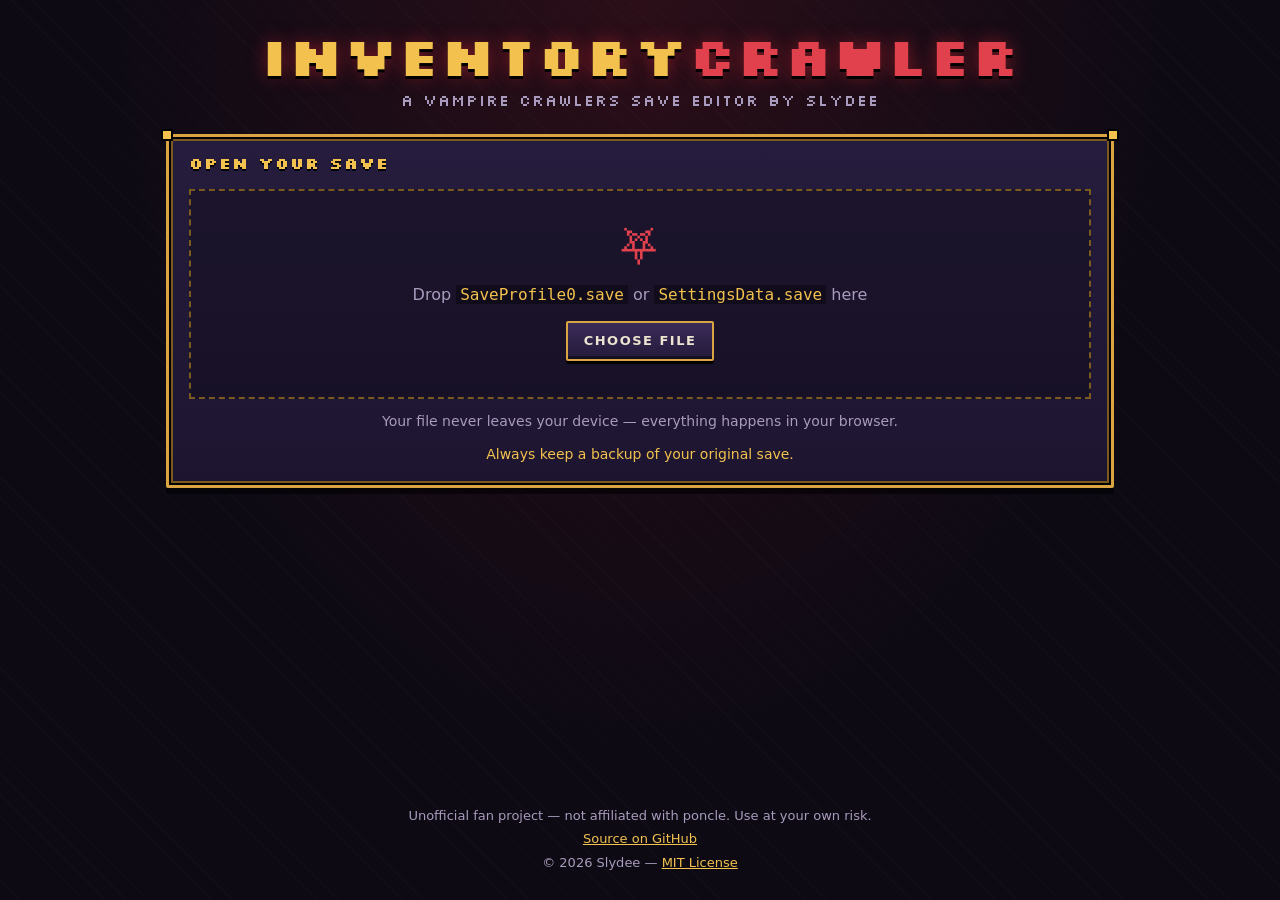
==== index.html @ e02be1e1 "Overview: "Unlock everything" runs Unlock all of every category Asks for confirmation; gold, experim" ====
<!doctype html>
<html lang="en">
<head>
  <meta charset="utf-8">
  <meta name="viewport" content="width=device-width, initial-scale=1">
  <meta name="description" content="InventoryCrawler — edit your Vampire Crawlers save files right in your browser. Nothing is uploaded.">
  <title>InventoryCrawler — A Vampire Crawlers Save Editor</title>
  <link rel="icon" href="data:image/svg+xml,<svg xmlns='http://www.w3.org/2000/svg' viewBox='0 0 16 16'><rect x='2' y='4' width='12' height='9' fill='%23b8862b'/><rect x='3' y='5' width='10' height='7' fill='%233a1420'/><rect x='7' y='7' width='2' height='3' fill='%23f2c14e'/></svg>">
  <!-- version:start (generated by tools/stamp-version.mjs) -->
  <meta name="app-version" content="6b5664f86b">
  <script type="importmap">
  {
    "imports": {
      "./js/app.js": "./js/app.js?v=6b5664f86b",
      "./js/checksum.js": "./js/checksum.js?v=6b5664f86b",
      "./js/json-lossless.js": "./js/json-lossless.js?v=6b5664f86b",
      "./js/save-file.js": "./js/save-file.js?v=6b5664f86b",
      "./js/ui/dom.js": "./js/ui/dom.js?v=6b5664f86b",
      "./js/ui/views.js": "./js/ui/views.js?v=6b5664f86b"
    }
  }
  </script>
  <!-- version:end -->
  <link rel="stylesheet" href="css/style.css?v=6b5664f86b">
</head>
<body>
  <header class="site-header">
    <h1 class="logo"><a id="home-link" href="./" title="Back to start"><span class="logo-main">Inventory</span><span class="logo-accent">Crawler</span></a></h1>
    <p class="tagline">A Vampire Crawlers Save Editor by Slydee</p>
  </header>

  <main id="app">
    <!-- Start screen -->
    <section id="start" class="panel start">
      <h2 class="panel-title">Open your save</h2>
      <label id="dropzone" class="dropzone" tabindex="0">
        <!-- no "accept" filter: iOS greys out unknown extensions like .save; content is validated on load -->
        <input id="file-input" type="file" hidden>
        <span class="dropzone-icon" aria-hidden="true">⛧</span>
        <span class="dropzone-text">Drop <code>SaveProfile0.save</code> or <code>SettingsData.save</code> here</span>
        <span class="btn">Choose file</span>
      </label>
      <p class="hint">Your file never leaves your device — everything happens in your browser.</p>
      <p class="hint warn">Always keep a backup of your original save.</p>
    </section>

    <!-- Editor -->
    <section id="editor" hidden>
      <div class="panel file-bar">
        <div class="file-info">
          <span id="file-name" class="file-name"></span>
          <span id="file-kind" class="badge"></span>
          <span id="checksum-badge" class="badge"></span>
          <span id="dirty-badge" class="badge badge-warn" hidden>Unsaved changes</span>
        </div>
        <button id="close-file" class="btn btn-ghost" type="button">Open other file</button>
      </div>

      <nav id="tabs" class="tabs" role="tablist"></nav>
      <div id="view"></div>

      <div class="panel export-bar">
        <button id="download" class="btn btn-primary" type="button">Download edited save</button>
        <button id="download-backup" class="btn" type="button">Download original (backup)</button>
      </div>
    </section>

    <div id="toast" class="toast" role="status" aria-live="polite" hidden></div>
  </main>

  <footer class="site-footer">
    <p>Unofficial fan project — not affiliated with poncle. Use at your own risk.</p>
    <p><a href="https://github.com/Slydee23/inventory-crawler">Source on GitHub</a></p>
    <p>&copy; 2026 Slydee — <a href="https://github.com/Slydee23/inventory-crawler/blob/main/LICENSE">MIT License</a></p>
  </footer>

  <script type="module" src="js/app.js?v=6b5664f86b"></script>
</body>
</html>
---- css/style.css ----
/* InventoryCrawler — dark gothic UI with gold-framed panels.
   Inspired by the game's mood; uses no game assets. */

@font-face {
  font-family: 'Silkscreen';
  src: url('../fonts/Silkscreen-Regular.ttf') format('truetype');
  font-weight: 400;
  font-display: swap;
}
@font-face {
  font-family: 'Silkscreen';
  src: url('../fonts/Silkscreen-Bold.ttf') format('truetype');
  font-weight: 700;
  font-display: swap;
}

:root {
  --bg: #0d0a14;
  --bg-2: #171124;
  --panel: #1d1530;
  --panel-2: #261c3d;
  --gold: #d9a441;
  --gold-hi: #f2c14e;
  --gold-lo: #7a5a1e;
  --blood: #b3202c;
  --blood-hi: #e0414c;
  --green: #5fbf5a;
  --text: #ece3d0;
  --muted: #a99bbd;
  --pixel: 'Silkscreen', ui-monospace, monospace;
  --body: system-ui, -apple-system, 'Segoe UI', Roboto, sans-serif;
  --ui: 800 13px/1.2 var(--body); /* small caps-style labels; pixel font only at 16/24px */
  --radius: 2px;
}

* { box-sizing: border-box; }

html { background: var(--bg); }
body {
  margin: 0;
  min-height: 100vh;
  display: flex;
  flex-direction: column;
  color: var(--text);
  font: 16px/1.5 var(--body);
  background:
    radial-gradient(ellipse at top, rgba(179, 32, 44, 0.18), transparent 60%),
    repeating-linear-gradient(45deg, transparent 0 14px, rgba(255, 255, 255, 0.015) 14px 15px),
    var(--bg);
}

a { color: var(--gold-hi); }
code {
  font-family: ui-monospace, monospace;
  color: var(--gold-hi);
  background: rgba(0, 0, 0, 0.35);
  padding: 0 4px;
}

/* ---------------------------------------------------------- header / footer */

.site-header {
  text-align: center;
  padding: 28px 16px 8px;
}
.logo {
  margin: 0;
  font: 700 clamp(18px, 5.4vw, 54px)/1 var(--pixel);
  letter-spacing: 1px;
  text-shadow: 0 3px 0 #000, 0 0 18px rgba(179, 32, 44, 0.6);
}
.logo-main { color: var(--gold-hi); }
.logo-accent { color: var(--blood-hi); }
.tagline {
  margin: 8px 0 0;
  font: 400 16px var(--pixel);
  color: var(--muted);
  text-transform: uppercase;
  letter-spacing: 1px;
}

.site-footer {
  margin-top: auto;
  padding: 24px 16px;
  text-align: center;
  font-size: 13px;
  color: var(--muted);
}
.site-footer p { margin: 4px 0; }

main {
  width: 100%;
  max-width: 980px;
  margin: 0 auto;
  padding: 16px;
}

/* ---------------------------------------------------------- panels */

.panel {
  position: relative;
  background: linear-gradient(180deg, var(--panel-2), var(--panel));
  border: 3px solid var(--gold);
  border-radius: var(--radius);
  box-shadow:
    inset 0 0 0 2px #000,
    inset 0 0 0 4px var(--gold-lo),
    0 6px 0 rgba(0, 0, 0, 0.6);
  padding: 20px;
  margin-bottom: 18px;
}
/* corner studs */
.panel::before, .panel::after {
  content: '';
  position: absolute;
  width: 8px; height: 8px;
  background: var(--gold-hi);
  box-shadow: 0 0 0 2px #000;
  top: -6px;
}
.panel::before { left: -6px; }
.panel::after { right: -6px; }

.panel-title {
  margin: -4px 0 16px;
  font: 700 16px var(--pixel);
  color: var(--gold-hi);
  text-transform: uppercase;
  letter-spacing: 1px;
  text-shadow: 0 2px 0 #000;
}
.panel-title small {
  font: 400 12px var(--body);
  color: var(--muted);
  text-transform: none;
  letter-spacing: 0;
  margin-left: 8px;
}

/* ---------------------------------------------------------- buttons */

.btn {
  display: inline-block;
  font: var(--ui);
  letter-spacing: 1.5px;
  text-transform: uppercase;
  color: var(--text);
  background: linear-gradient(180deg, #3a2b58, #251a3b);
  border: 2px solid var(--gold);
  box-shadow: inset 0 -3px 0 rgba(0, 0, 0, 0.45), 0 3px 0 #000;
  padding: 10px 16px;
  cursor: pointer;
  border-radius: var(--radius);
  transition: transform 0.05s, filter 0.1s;
}
.btn:hover { filter: brightness(1.2); }
.btn:active { transform: translateY(2px); box-shadow: inset 0 -1px 0 rgba(0, 0, 0, 0.45), 0 1px 0 #000; }
.btn:focus-visible, .dropzone:focus-visible, input:focus-visible, textarea:focus-visible {
  outline: 2px solid var(--gold-hi);
  outline-offset: 2px;
}
.btn-primary {
  background: linear-gradient(180deg, var(--blood-hi), var(--blood));
  border-color: var(--gold-hi);
}
.btn-ghost { background: transparent; }
.btn-small { padding: 7px 10px; font-size: 12px; }
.btn[disabled] { opacity: 0.5; cursor: not-allowed; }

/* ---------------------------------------------------------- start screen */

.start { text-align: center; }
.dropzone {
  display: flex;
  flex-direction: column;
  align-items: center;
  gap: 14px;
  padding: 36px 16px;
  border: 2px dashed var(--gold-lo);
  background: rgba(0, 0, 0, 0.25);
  cursor: pointer;
  transition: background 0.15s, border-color 0.15s;
}
.dropzone.drag { background: rgba(179, 32, 44, 0.18); border-color: var(--gold-hi); }
.dropzone-icon { font-size: 42px; color: var(--blood-hi); line-height: 1; }
.dropzone-text { color: var(--muted); }
.hint { color: var(--muted); font-size: 14px; margin: 12px 0 0; }
.hint.warn { color: var(--gold-hi); }

/* ---------------------------------------------------------- file bar & badges */

.file-bar {
  display: flex;
  flex-wrap: wrap;
  align-items: center;
  justify-content: space-between;
  gap: 12px;
  padding: 14px 20px;
}
.file-info { display: flex; flex-wrap: wrap; align-items: center; gap: 8px; }
.file-name { font: 400 16px var(--pixel); color: var(--gold-hi); word-break: break-all; }
.badge {
  font: var(--ui);
  font-size: 11px;
  letter-spacing: 1px;
  text-transform: uppercase;
  padding: 4px 8px;
  border: 1px solid var(--gold-lo);
  background: rgba(0, 0, 0, 0.35);
  color: var(--muted);
}
.badge-ok { color: var(--green); border-color: var(--green); }
.badge-bad { color: var(--blood-hi); border-color: var(--blood-hi); }
.badge-warn { color: var(--gold-hi); border-color: var(--gold-hi); }

/* ---------------------------------------------------------- tabs */

.tabs { display: flex; flex-wrap: wrap; gap: 6px; margin-bottom: 18px; }
.tab {
  font: var(--ui);
  letter-spacing: 1.5px;
  text-transform: uppercase;
  color: var(--muted);
  background: var(--bg-2);
  border: 2px solid var(--gold-lo);
  padding: 8px 14px;
  cursor: pointer;
}
.tab[aria-selected='true'] {
  color: var(--gold-hi);
  border-color: var(--gold);
  background: var(--panel-2);
  box-shadow: inset 0 -3px 0 var(--blood);
}

/* ---------------------------------------------------------- stats */

.stats {
  display: grid;
  grid-template-columns: repeat(auto-fill, minmax(190px, 1fr));
  gap: 12px;
}
.stat {
  background: rgba(0, 0, 0, 0.3);
  border: 1px solid var(--gold-lo);
  padding: 10px 12px;
}
.stat-label { font: var(--ui); font-size: 11px; letter-spacing: 1px; text-transform: uppercase; color: var(--muted); }
.stat-value { font: 400 16px/1.4 var(--pixel); color: var(--text); margin-top: 4px; overflow-wrap: anywhere; }

/* ---------------------------------------------------------- coins */

.coins {
  display: flex;
  flex-wrap: wrap;
  align-items: center;
  gap: 12px;
}
.coin-icon {
  width: 28px; height: 28px;
  border-radius: 50%;
  background: radial-gradient(circle at 35% 35%, #fff3b0, var(--gold-hi) 35%, var(--gold-lo));
  box-shadow: 0 0 0 2px #000, 0 0 12px rgba(242, 193, 78, 0.5);
}
.coins input { width: 180px; font-size: 20px; }

/* ---------------------------------------------------------- forms */

input[type='number'], input[type='text'], textarea {
  font: 16px ui-monospace, monospace;
  color: var(--text);
  background: #0b0812;
  border: 2px solid var(--gold-lo);
  padding: 8px 10px;
  border-radius: var(--radius);
}
input[type='range'] { accent-color: var(--blood-hi); width: 120px; }
.field-control { display: flex; align-items: center; gap: 8px; flex-shrink: 0; }
input[type='checkbox'] { accent-color: var(--blood-hi); width: 18px; height: 18px; }

.fields {
  display: grid;
  grid-template-columns: repeat(auto-fill, minmax(280px, 1fr));
  gap: 8px 18px;
}
.field {
  display: flex;
  align-items: center;
  justify-content: space-between;
  gap: 12px;
  padding: 6px 0;
  border-bottom: 1px dotted rgba(217, 164, 65, 0.25);
}
.field-label { font-size: 14px; }
.field-label small { display: block; color: var(--muted); font-size: 11px; font-family: ui-monospace, monospace; }
.field input[type='number'], .field input[type='text'] { width: 130px; padding: 4px 8px; font-size: 14px; }

/* ---------------------------------------------------------- toggle lists */

.toggle-list {
  display: grid;
  grid-template-columns: repeat(auto-fill, minmax(220px, 1fr));
  gap: 6px;
}
.toggle {
  display: flex;
  align-items: center;
  gap: 10px;
  padding: 8px 10px;
  background: rgba(0, 0, 0, 0.3);
  border: 1px solid var(--gold-lo);
  cursor: pointer;
  font-size: 14px;
}
.toggle:has(input:checked) { border-color: var(--gold); background: rgba(217, 164, 65, 0.08); }
.toggle small { display: block; color: var(--muted); font-size: 11px; font-family: ui-monospace, monospace; overflow-wrap: anywhere; }
.toggle > span { min-width: 0; }

.list-tools {
  display: flex;
  flex-wrap: wrap;
  align-items: center;
  gap: 8px;
  margin-bottom: 12px;
}
.list-tools input[type='search'] {
  flex: 1 1 200px;
  font: 15px var(--body);
  color: var(--text);
  background: #0b0812;
  border: 2px solid var(--gold-lo);
  padding: 6px 10px;
}
.chips { display: flex; flex-wrap: wrap; gap: 6px; }
.chip {
  font-size: 13px;
  padding: 4px 10px;
  background: rgba(0, 0, 0, 0.35);
  border: 1px solid var(--gold-lo);
}
.empty { color: var(--muted); font-style: italic; margin: 0; }
.note { color: var(--muted); font-size: 13px; margin: 12px 0 0; }

/* ---------------------------------------------------------- raw json */

.raw textarea {
  width: 100%;
  min-height: 60vh;
  font-size: 13px;
  line-height: 1.45;
  white-space: pre;
  tab-size: 2;
}
.raw-actions { display: flex; flex-wrap: wrap; gap: 10px; margin-top: 12px; align-items: center; }
.raw-error { color: var(--blood-hi); font-size: 14px; }

/* ---------------------------------------------------------- export bar */

.export-bar {
  padding: 12px;
  position: sticky;
  bottom: 12px;
  display: flex;
  flex-wrap: wrap;
  gap: 12px;
  justify-content: center;
  z-index: 5;
}

/* ---------------------------------------------------------- toast */

.toast {
  position: fixed;
  left: 50%;
  bottom: 96px;
  transform: translateX(-50%);
  max-width: calc(100% - 32px);
  padding: 10px 18px;
  background: #000;
  border: 2px solid var(--gold);
  font: var(--ui);
  z-index: 10;
}
.toast.error { border-color: var(--blood-hi); color: var(--blood-hi); }

@media (max-width: 560px) {
  .panel { padding: 16px 14px; }
  .export-bar { position: static; }
  .stats { grid-template-columns: 1fr 1fr; gap: 8px; }
  .tagline { font-size: 12px; }
  .export-bar .btn { flex: 1 1 100%; }
  .coins input { width: 100%; }
}

/* ---------------------------------------------------------- experimental section */

details.experimental { border-color: var(--blood); }
details.experimental > summary {
  cursor: pointer;
  list-style: none;
  margin: -4px 0 0;
}
details.experimental > summary::-webkit-details-marker { display: none; }
details.experimental > summary::before { content: "▸ "; color: var(--blood-hi); }
details.experimental[open] > summary::before { content: "▾ "; }
details.experimental[open] > summary { margin-bottom: 16px; }
.warn-box {
  margin: 0 0 12px;
  padding: 10px 12px;
  border: 2px solid var(--blood-hi);
  background: rgba(179, 32, 44, 0.15);
  color: var(--text);
  font-size: 14px;
}

/* logo link back to start */
.logo a { color: inherit; text-decoration: none; }
.logo a:hover { filter: brightness(1.15); }
.logo a:focus-visible { outline: 2px solid var(--gold-hi); outline-offset: 4px; }

.sub-title {
  margin: 18px 0 10px;
  font: var(--ui);
  letter-spacing: 1.5px;
  text-transform: uppercase;
  color: var(--gold-hi);
}
.exp-list { margin: 0 0 8px; padding-left: 18px; }
.exp-list li { margin: 2px 0; }

.group + .group { margin-top: 8px; padding-top: 4px; border-top: 1px dotted rgba(217, 164, 65, 0.3); }
.groups .sub-title:first-child { margin-top: 0; }
.sub-title small { color: var(--muted); font-weight: 400; letter-spacing: 0; text-transform: none; }

/* gold: first and most prominent panel on the overview */
.gold-panel {
  border-color: var(--gold-hi);
  background: linear-gradient(180deg, #3a2a1a, #261c2e);
  box-shadow: inset 0 0 0 2px #000, inset 0 0 0 4px var(--gold-lo), 0 0 24px rgba(242, 193, 78, 0.25), 0 6px 0 rgba(0, 0, 0, 0.6);
}
.gold-panel .panel-title { font-size: 24px; }
.gold-panel .coin-icon { width: 40px; height: 40px; }
.gold-panel .coins input { font: 700 26px ui-monospace, monospace; color: var(--gold-hi); width: 240px; }

.unlock-toggle { margin-bottom: 10px; max-width: 360px; border-color: var(--gold); }

/* collapsible groups */
details.group > summary.sub-title { cursor: pointer; list-style: none; display: flex; align-items: center; gap: 8px; margin: 14px 0 10px; }
details.group > summary::-webkit-details-marker { display: none; }
details.group > summary::before { content: '▸'; color: var(--blood-hi); width: 12px; }
details.group[open] > summary::before { content: '▾'; }
details.group:not([open]) > summary { margin-bottom: 4px; }
.group-count:empty { display: none; }
.groups > .list-tools { margin-bottom: 4px; }

/* cross-links between linked entries (character <-> unlock, relic <-> unlock) */
.tile-link {
  display: inline-block;
  margin-top: 3px;
  font: var(--ui);
  font-size: 11px;
  letter-spacing: 0.5px;
  color: var(--gold-hi);
  text-decoration: none;
  border-bottom: 1px dotted var(--gold);
}
.tile-link:hover { color: #fff; border-bottom-style: solid; }
.toggle.highlight {
  border-color: var(--gold-hi);
  box-shadow: 0 0 0 2px var(--gold-hi), 0 0 18px rgba(242, 193, 78, 0.6);
  transition: box-shadow 0.3s;
}

/* "Unlock all" in panel titles */
.panel-title { display: flex; flex-wrap: wrap; align-items: baseline; gap: 4px 8px; }
.panel-title .unlock-all { margin-left: auto; letter-spacing: 1px; text-shadow: none; }
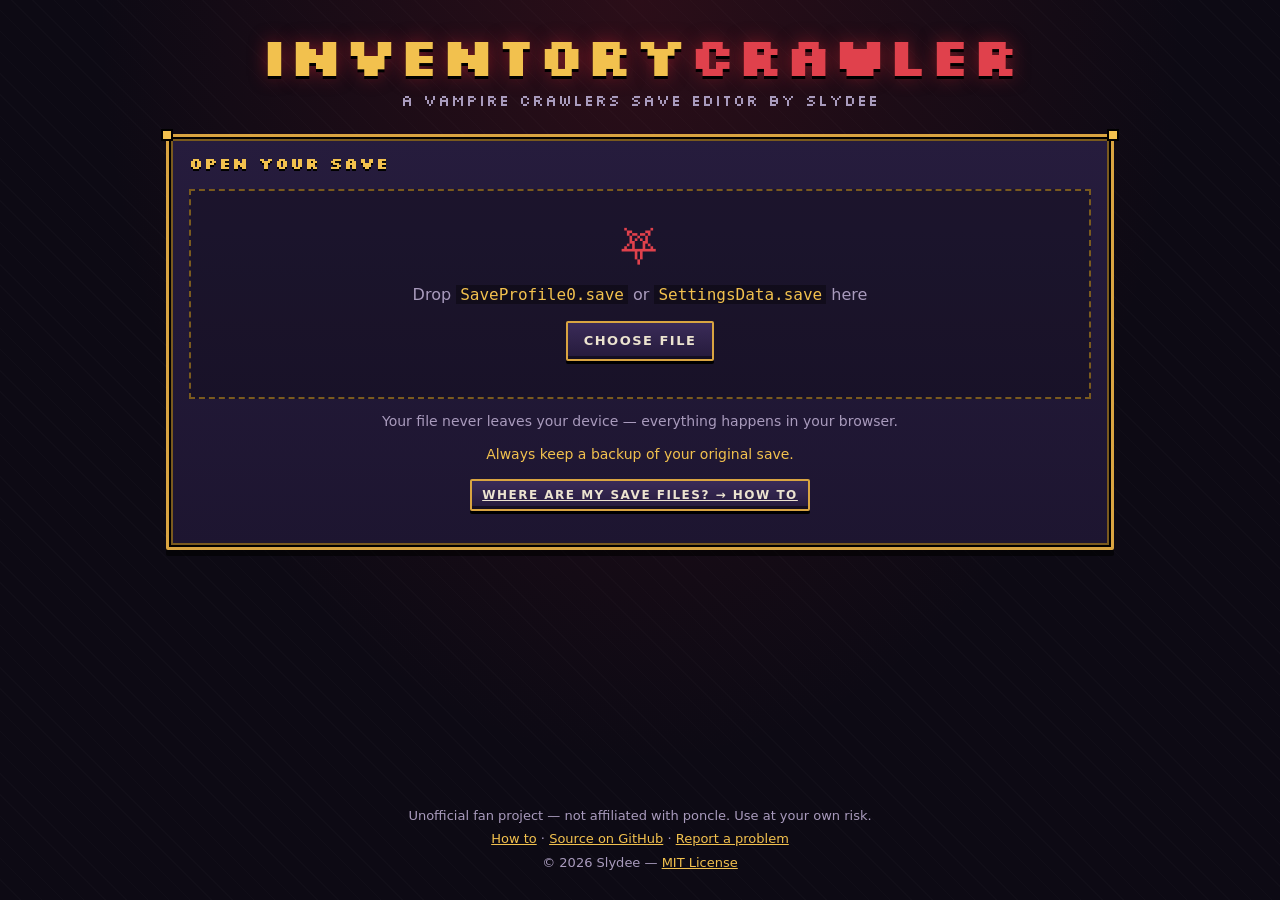
==== commit 567b7565: "How-to page: where the saves are and how to copy them back - Quick guide, files, Android (USB / Shiz" ====
--- a/index.html
+++ b/index.html
@@ -7,21 +7,21 @@
   <title>InventoryCrawler — A Vampire Crawlers Save Editor</title>
   <link rel="icon" href="data:image/svg+xml,<svg xmlns='http://www.w3.org/2000/svg' viewBox='0 0 16 16'><rect x='2' y='4' width='12' height='9' fill='%23b8862b'/><rect x='3' y='5' width='10' height='7' fill='%233a1420'/><rect x='7' y='7' width='2' height='3' fill='%23f2c14e'/></svg>">
   <!-- version:start (generated by tools/stamp-version.mjs) -->
-  <meta name="app-version" content="6b5664f86b">
+  <meta name="app-version" content="97c8c769fb">
   <script type="importmap">
   {
     "imports": {
-      "./js/app.js": "./js/app.js?v=6b5664f86b",
-      "./js/checksum.js": "./js/checksum.js?v=6b5664f86b",
-      "./js/json-lossless.js": "./js/json-lossless.js?v=6b5664f86b",
-      "./js/save-file.js": "./js/save-file.js?v=6b5664f86b",
-      "./js/ui/dom.js": "./js/ui/dom.js?v=6b5664f86b",
-      "./js/ui/views.js": "./js/ui/views.js?v=6b5664f86b"
+      "./js/app.js": "./js/app.js?v=97c8c769fb",
+      "./js/checksum.js": "./js/checksum.js?v=97c8c769fb",
+      "./js/json-lossless.js": "./js/json-lossless.js?v=97c8c769fb",
+      "./js/save-file.js": "./js/save-file.js?v=97c8c769fb",
+      "./js/ui/dom.js": "./js/ui/dom.js?v=97c8c769fb",
+      "./js/ui/views.js": "./js/ui/views.js?v=97c8c769fb"
     }
   }
   </script>
   <!-- version:end -->
-  <link rel="stylesheet" href="css/style.css?v=6b5664f86b">
+  <link rel="stylesheet" href="css/style.css?v=97c8c769fb">
 </head>
 <body>
   <header class="site-header">
@@ -42,6 +42,7 @@
       </label>
       <p class="hint">Your file never leaves your device — everything happens in your browser.</p>
       <p class="hint warn">Always keep a backup of your original save.</p>
+      <p class="howto-link"><a class="btn btn-small" href="howto.html">Where are my save files? → How to</a></p>
     </section>
 
     <!-- Editor -->
@@ -70,10 +71,10 @@
 
   <footer class="site-footer">
     <p>Unofficial fan project — not affiliated with poncle. Use at your own risk.</p>
-    <p><a href="https://github.com/Slydee23/inventory-crawler">Source on GitHub</a></p>
+    <p><a href="howto.html">How to</a> · <a href="https://github.com/Slydee23/inventory-crawler">Source on GitHub</a> · <a href="https://github.com/Slydee23/inventory-crawler/issues">Report a problem</a></p>
     <p>&copy; 2026 Slydee — <a href="https://github.com/Slydee23/inventory-crawler/blob/main/LICENSE">MIT License</a></p>
   </footer>
 
-  <script type="module" src="js/app.js?v=6b5664f86b"></script>
+  <script type="module" src="js/app.js?v=97c8c769fb"></script>
 </body>
 </html>
--- a/css/style.css
+++ b/css/style.css
@@ -474,3 +474,39 @@
 /* "Unlock all" in panel titles */
 .panel-title { display: flex; flex-wrap: wrap; align-items: baseline; gap: 4px 8px; }
 .panel-title .unlock-all { margin-left: auto; letter-spacing: 1px; text-shadow: none; }
+
+/* gem rarity & seal */
+select {
+  font: 14px var(--body);
+  color: var(--text);
+  background: #0b0812;
+  border: 2px solid var(--gold-lo);
+  padding: 4px 6px;
+  border-radius: var(--radius);
+}
+.gem-settings .seal { display: inline-flex; align-items: center; gap: 4px; font-size: 13px; color: var(--muted); white-space: nowrap; }
+.fields.gem-settings { grid-template-columns: repeat(auto-fill, minmax(400px, 1fr)); }
+.gem-settings .field-control { flex-wrap: nowrap; }
+.gem-settings .field-label { min-width: 0; }
+@media (max-width: 560px) { .fields.gem-settings { grid-template-columns: 1fr; } }
+
+.panel-title .bulk-btn { margin-left: auto; letter-spacing: 1px; text-shadow: none; }
+
+/* ---------------------------------------------------------- how-to page */
+.howto { max-width: 860px; }
+.howto p, .howto li, .howto dd, .howto td { font-size: 15px; }
+.howto .toc ol { columns: 2; margin: 0 0 12px; padding-left: 20px; }
+.howto .toc li { margin: 4px 0; }
+.howto .steps { margin: 8px 0; padding-left: 22px; }
+.howto .steps li { margin: 6px 0; }
+.howto .path { background: rgba(0, 0, 0, 0.35); border: 1px solid var(--gold-lo); padding: 8px 12px; overflow-x: auto; }
+.howto .path code { background: none; padding: 0; white-space: nowrap; }
+.howto-table { width: 100%; border-collapse: collapse; }
+.howto-table td { padding: 8px; border-bottom: 1px dotted rgba(217, 164, 65, 0.25); vertical-align: top; }
+.howto-table td:first-child { white-space: nowrap; }
+.howto .faq dt { font-weight: 700; color: var(--gold-hi); margin-top: 12px; }
+.howto .faq dd { margin: 4px 0 0 0; }
+.howto details.group > summary.sub-title { margin-top: 10px; }
+.start .howto-link { margin-top: 14px; }
+@media (max-width: 560px) { .howto .toc ol { columns: 1; } .howto-table td:first-child { white-space: normal; } }
+.howto .path code { white-space: normal; overflow-wrap: anywhere; }
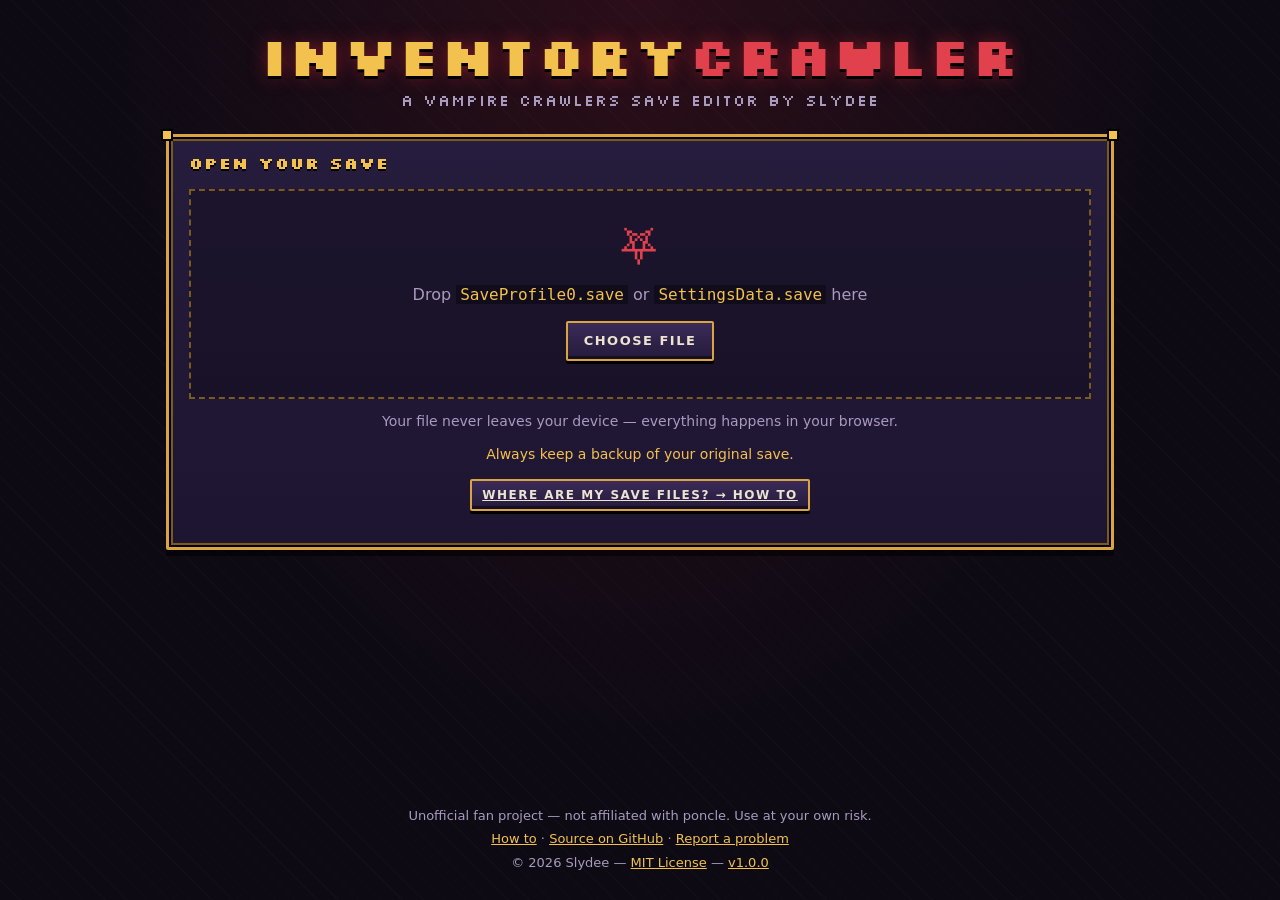
==== commit 47476b79: "Release v1.0.0 Co-Authored-By: Claude Opus 5.5 <noreply@anthropic.com>" ====
--- a/index.html
+++ b/index.html
@@ -7,21 +7,21 @@
   <title>InventoryCrawler — A Vampire Crawlers Save Editor</title>
   <link rel="icon" href="data:image/svg+xml,<svg xmlns='http://www.w3.org/2000/svg' viewBox='0 0 16 16'><rect x='2' y='4' width='12' height='9' fill='%23b8862b'/><rect x='3' y='5' width='10' height='7' fill='%233a1420'/><rect x='7' y='7' width='2' height='3' fill='%23f2c14e'/></svg>">
   <!-- version:start (generated by tools/stamp-version.mjs) -->
-  <meta name="app-version" content="97c8c769fb">
+  <meta name="app-version" content="0b2fdd09d4">
   <script type="importmap">
   {
     "imports": {
-      "./js/app.js": "./js/app.js?v=97c8c769fb",
-      "./js/checksum.js": "./js/checksum.js?v=97c8c769fb",
-      "./js/json-lossless.js": "./js/json-lossless.js?v=97c8c769fb",
-      "./js/save-file.js": "./js/save-file.js?v=97c8c769fb",
-      "./js/ui/dom.js": "./js/ui/dom.js?v=97c8c769fb",
-      "./js/ui/views.js": "./js/ui/views.js?v=97c8c769fb"
+      "./js/app.js": "./js/app.js?v=0b2fdd09d4",
+      "./js/checksum.js": "./js/checksum.js?v=0b2fdd09d4",
+      "./js/json-lossless.js": "./js/json-lossless.js?v=0b2fdd09d4",
+      "./js/save-file.js": "./js/save-file.js?v=0b2fdd09d4",
+      "./js/ui/dom.js": "./js/ui/dom.js?v=0b2fdd09d4",
+      "./js/ui/views.js": "./js/ui/views.js?v=0b2fdd09d4"
     }
   }
   </script>
   <!-- version:end -->
-  <link rel="stylesheet" href="css/style.css?v=97c8c769fb">
+  <link rel="stylesheet" href="css/style.css?v=0b2fdd09d4">
 </head>
 <body>
   <header class="site-header">
@@ -52,6 +52,7 @@
           <span id="file-name" class="file-name"></span>
           <span id="file-kind" class="badge"></span>
           <span id="checksum-badge" class="badge"></span>
+          <span id="version-badge" class="badge badge-warn" hidden></span>
           <span id="dirty-badge" class="badge badge-warn" hidden>Unsaved changes</span>
         </div>
         <button id="close-file" class="btn btn-ghost" type="button">Open other file</button>
@@ -72,9 +73,9 @@
   <footer class="site-footer">
     <p>Unofficial fan project — not affiliated with poncle. Use at your own risk.</p>
     <p><a href="howto.html">How to</a> · <a href="https://github.com/Slydee23/inventory-crawler">Source on GitHub</a> · <a href="https://github.com/Slydee23/inventory-crawler/issues">Report a problem</a></p>
-    <p>&copy; 2026 Slydee — <a href="https://github.com/Slydee23/inventory-crawler/blob/main/LICENSE">MIT License</a></p>
+    <p>&copy; 2026 Slydee — <a href="https://github.com/Slydee23/inventory-crawler/blob/main/LICENSE">MIT License</a> — <a href="https://github.com/Slydee23/inventory-crawler/releases">v1.0.0</a></p>
   </footer>
 
-  <script type="module" src="js/app.js?v=97c8c769fb"></script>
+  <script type="module" src="js/app.js?v=0b2fdd09d4"></script>
 </body>
 </html>
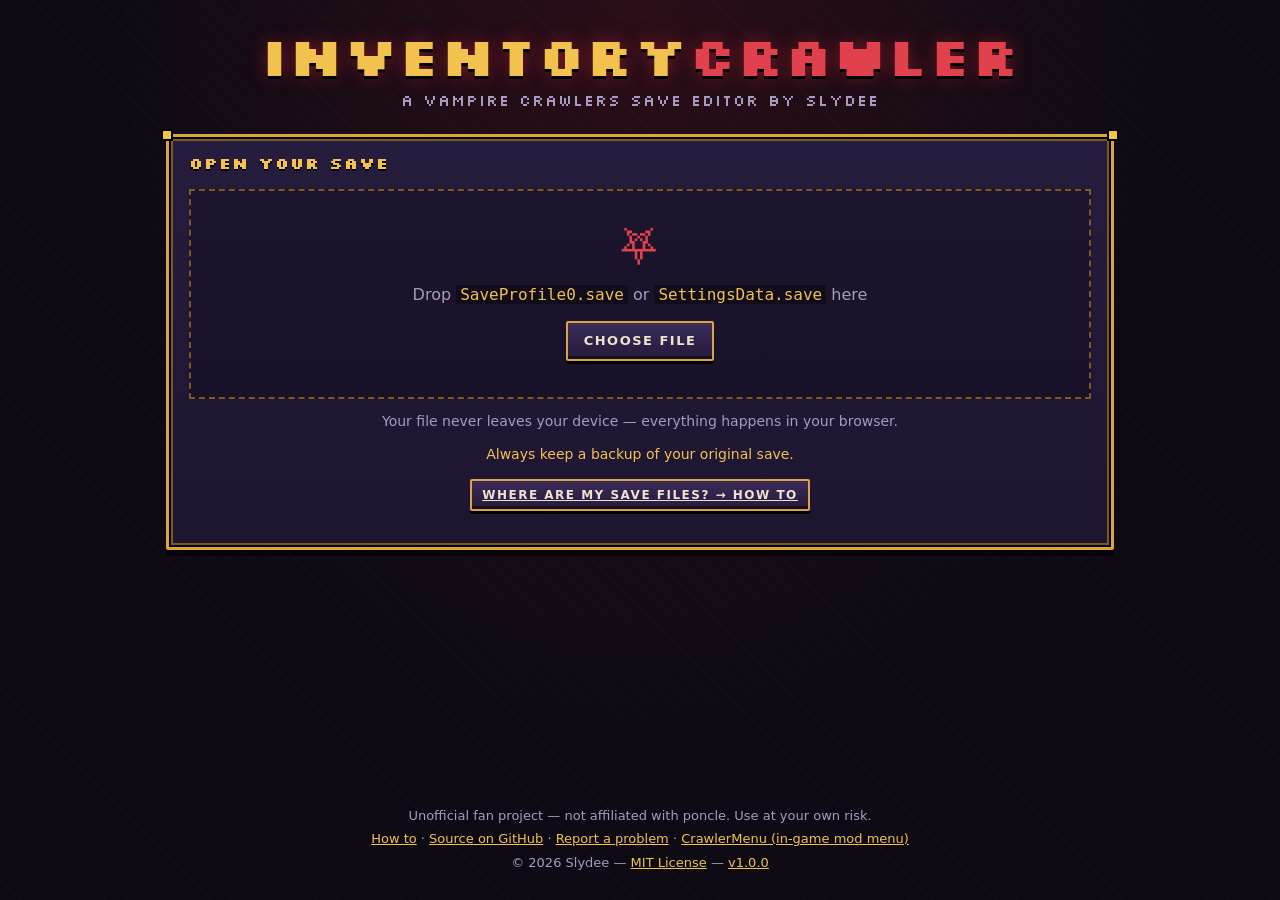
==== commit 29cc6b02: "Link to CrawlerMenu, the sister project (footer and README) Co-Authored-By: Claude Opus 5.5 <noreply" ====
--- a/index.html
+++ b/index.html
@@ -72,7 +72,7 @@
 
   <footer class="site-footer">
     <p>Unofficial fan project — not affiliated with poncle. Use at your own risk.</p>
-    <p><a href="howto.html">How to</a> · <a href="https://github.com/Slydee23/inventory-crawler">Source on GitHub</a> · <a href="https://github.com/Slydee23/inventory-crawler/issues">Report a problem</a></p>
+    <p><a href="howto.html">How to</a> · <a href="https://github.com/Slydee23/inventory-crawler">Source on GitHub</a> · <a href="https://github.com/Slydee23/inventory-crawler/issues">Report a problem</a> · <a href="https://github.com/Slydee23/crawler-menu">CrawlerMenu (in-game mod menu)</a></p>
     <p>&copy; 2026 Slydee — <a href="https://github.com/Slydee23/inventory-crawler/blob/main/LICENSE">MIT License</a> — <a href="https://github.com/Slydee23/inventory-crawler/releases">v1.0.0</a></p>
   </footer>
 
